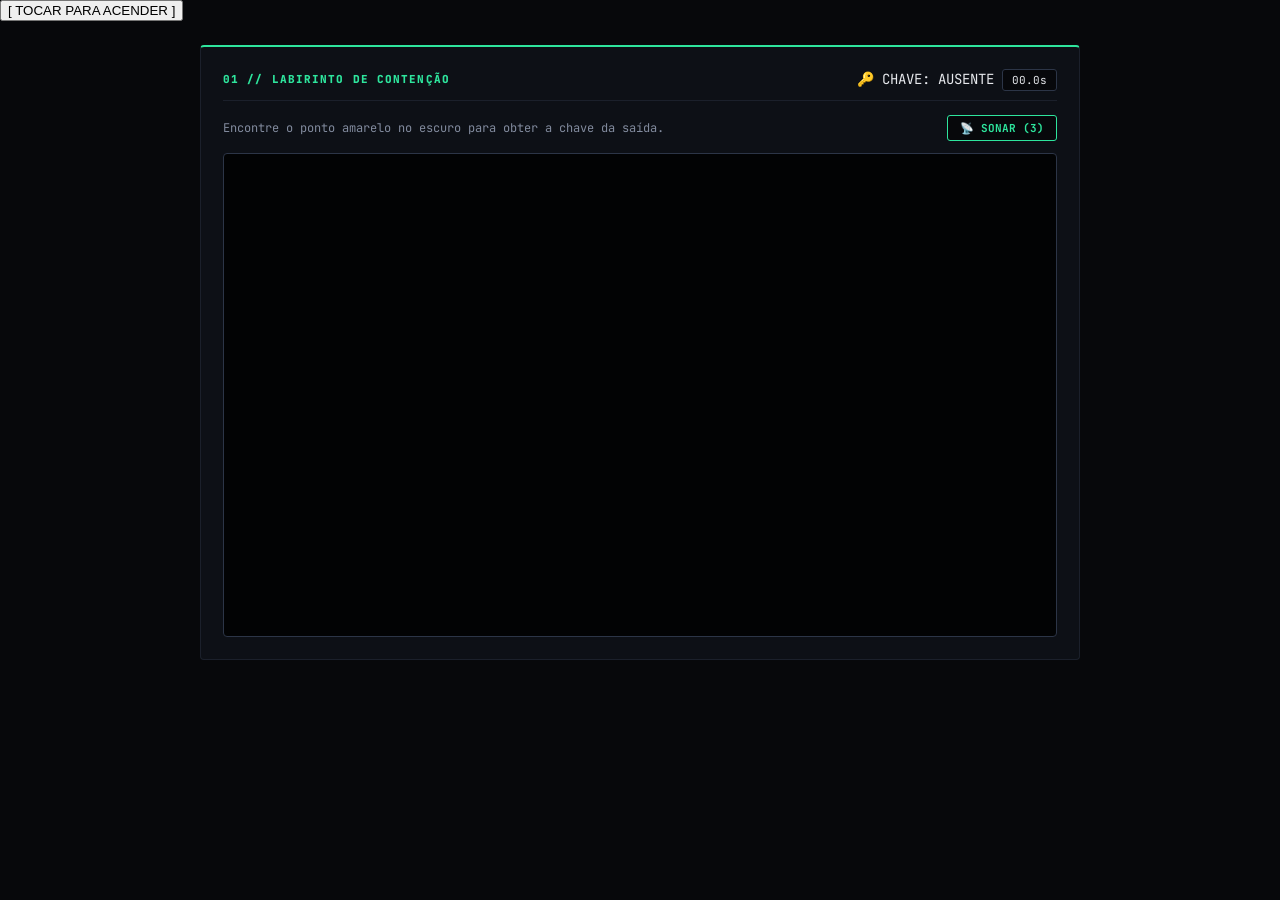
==== index.html @ e23833db "Update index.html" ====
<!DOCTYPE html>
<html lang="pt-BR" data-tema="verde">
<head>
  <meta charset="UTF-8">
  <meta name="viewport" content="width=device-width, initial-scale=1">
  <title>...</title>

  <link rel="preconnect" href="https://fonts.googleapis.com">
  <link rel="preconnect" href="https://fonts.gstatic.com" crossorigin>
  <link href="https://fonts.googleapis.com/css2?family=JetBrains+Mono:wght@300;400;600;800&display=swap" rel="stylesheet">

  <link rel="stylesheet" href="style.css?v=2">
</head>
<body class="estado-escuro">

  <!-- ================= TELA PRETA INICIAL ================= -->
  <div class="tela-preta" id="tela-preta">
    <button type="button" class="gatilho-inicio" id="btn-iniciar-tudo" aria-label="Iniciar">
      <span class="orbe-pulso"></span>
      <span class="texto-gatilho">[ TOCAR PARA ACENDER ]</span>
    </button>
  </div>

  <!-- ================= BARRA SUPERIOR MINIMALISTA ================= -->
  <header class="topo" id="topo-sistema" hidden>
    <div class="topo-barra">
      <span class="ao-vivo"><i class="led"></i><span id="fase-indicador">01 / 04</span></span>

      <span class="relogio" id="relogio">--:--:--</span>

      <span class="topo-direita">
        <span class="visitantes" id="visitantes">visitantes: 1</span>

        <button type="button" class="btn-som" id="btn-som" title="Alternar Áudio de Suspense">🔊</button>

        <span class="tema-switch" role="group" aria-label="Cores">
          <button type="button" class="btn-tema ativo" data-tema-btn="verde"></button>
          <button type="button" class="btn-tema" data-tema-btn="ambar"></button>
          <button type="button" class="btn-tema" data-tema-btn="vermelho"></button>
          <button type="button" class="btn-tema" data-tema-btn="ciano"></button>
        </span>
      </span>
    </div>

    <div class="sismografo" aria-hidden="true">
      <svg id="sismo" viewBox="0 0 1000 100" preserveAspectRatio="none">
        <line class="base" x1="0" y1="50" x2="1000" y2="50"></line>
        <polyline points=""></polyline>
      </svg>
    </div>
  </header>

  <main id="area-principal" hidden>

    <!-- ================= JOGO 01: LABIRINTO + PERGUNTA + CHAVE ================= -->
    <section class="painel-etapa" id="jogo-1">
      <div class="etapa-header">
        <span class="etapa-tag">01 // LABIRINTO DE CONTENÇÃO</span>
        <div class="hud-direita">
          <span class="badge-chave" id="status-chave">🔑 CHAVE: AUSENTE</span>
          <span class="lab-timer" id="lab-timer">00.0s</span>
        </div>
      </div>

      <div class="lab-hud">
        <span id="lab-instrucao">Encontre o ponto amarelo no escuro para obter a chave da saída.</span>
        <button type="button" class="btn-sonar" id="btn-sonar">📡 SONAR (3)</button>
      </div>

      <div class="lab-canvas-wrap">
        <canvas id="canvas-labirinto" width="760" height="440"></canvas>
        <div class="lab-controles-mobile">
          <button type="button" data-dir="up">▲</button>
          <div class="lab-controles-linha">
            <button type="button" data-dir="left">◀</button>
            <button type="button" data-dir="down">▼</button>
            <button type="button" data-dir="right">▶</button>
          </div>
        </div>
      </div>
    </section>

    <!-- MODAL DA PERGUNTA DE 1 CHANCE DENTRO DO LABIRINTO -->
    <div class="modal-overlay" id="modal-pergunta" hidden>
      <div class="modal-box">
        <div class="modal-alerta">⚠️ ACESSO RESTRITO · VOCÊ TEM APENAS 1 CHANCE</div>
        <h2 class="modal-questao">
          Você tem apenas 1 chance, qual é o nome do primeiro criminoso da dark web do vídeo do canal?
        </h2>
        <div class="modal-alternativas" id="lista-alternativas">
          <button type="button" class="btn-alt" data-resp="a">a) Monster 02</button>
          <button type="button" class="btn-alt" data-resp="b">b) Lunatic</button>
          <button type="button" class="btn-alt" data-resp="c">c) Lubasa</button>
          <button type="button" class="btn-alt" data-resp="d">d) Eu não assisti todo o vídeo</button>
          <button type="button" class="btn-alt" data-resp="e">e) Sou muito burro</button>
        </div>
        <p class="modal-feedback" id="modal-feedback"></p>
      </div>
    </div>

    <!-- ================= JOGO 02: SINTONIA DE FREQUÊNCIA INSTÁVEL ================= -->
    <section class="painel-etapa" id="jogo-2" hidden>
      <div class="etapa-header">
        <span class="etapa-tag">02 // INTERCEPTAÇÃO DE SINAL</span>
        <span class="lab-timer" id="sintonia-progresso">ESTABILIDADE: 0%</span>
      </div>

      <p class="etapa-desc">
        Alinhe a onda verde à onda fantasma vermelha e mantenha o sinal estável por 3 segundos antes que o ruído derrube a frequência.
      </p>

      <canvas id="canvas-onda" width="760" height="220"></canvas>

      <div class="controles-onda">
        <label class="controle-slider">
          <span>FREQUÊNCIA (Hz)</span>
          <input type="range" id="slider-freq" min="1" max="100" value="20">
        </label>
        <label class="controle-slider">
          <span>DESLOCAMENTO DE FASE</span>
          <input type="range" id="slider-fase" min="1" max="100" value="80">
        </label>
      </div>
    </section>

    <!-- ================= JOGO 03: MEMÓRIA CRIPTOGRAFADA REVERSA ================= -->
    <section class="painel-etapa" id="jogo-3" hidden>
      <div class="etapa-header">
        <span class="etapa-tag">03 // DECODIFICAÇÃO REVERSA</span>
        <span class="lab-timer" id="mem-status">MEMORIZE A SEQUÊNCIA</span>
      </div>

      <p class="etapa-desc">
        Observe os 6 códigos piscarem e digite-os <strong>DE TRÁS PARA FRENTE</strong> (ordem inversa). Um erro reinicia a matriz.
      </p>

      <div class="visor-sequencia" id="visor-sequencia">---</div>

      <div class="teclado-cripto" id="teclado-cripto">
        <button type="button" class="btn-cripto" data-simbolo="Ω">Ω</button>
        <button type="button" class="btn-cripto" data-simbolo="Δ">Δ</button>
        <button type="button" class="btn-cripto" data-simbolo="Ψ">Ψ</button>
        <button type="button" class="btn-cripto" data-simbolo="Φ">Φ</button>
        <button type="button" class="btn-cripto" data-simbolo="Σ">Σ</button>
        <button type="button" class="btn-cripto" data-simbolo="Ж">Ж</button>
        <button type="button" class="btn-cripto" data-simbolo="☢">☢</button>
        <button type="button" class="btn-cripto" data-simbolo="👁">👁</button>
      </div>

      <div class="mem-input-display" id="mem-digitado">AGUARDANDO TRANSMISSÃO...</div>
    </section>

    <!-- ================= JOGO 04: DESARME DE NÚCLEO (PRECISÃO) ================= -->
    <section class="painel-etapa" id="jogo-4" hidden>
      <div class="etapa-header">
        <span class="etapa-tag">04 // TRAVA DE CONTENÇÃO FINAL</span>
        <span class="lab-timer" id="nucleo-travas">TRAVAS: 0 / 4</span>
      </div>

      <p class="etapa-desc">
        Pressione <strong>TRAVAR AGORA</strong> (ou barra de espaço) exatamente quando o feixe cruzar a zona iluminada. A velocidade aumenta a cada trava.
      </p>

      <div class="nucleo-wrap">
        <canvas id="canvas-nucleo" width="320" height="320"></canvas>
        <button type="button" class="btn-travar-nucleo" id="btn-travar-nucleo">TRAVAR AGORA</button>
      </div>
    </section>

    <!-- ================= ETAPA 05: INTERRUPTOR DO CONTADOR 2030 ================= -->
    <section class="painel-etapa" id="etapa-interruptor" hidden>
      <div class="etapa-header">
        <span class="etapa-tag">05 // CHAVE TEMPORAL LIBERADA</span>
        <span class="badge-rank" id="badge-rank-tempo">TEMPO TOTAL: —</span>
      </div>

      <p class="etapa-desc">
        Todos os bloqueios caíram. Acione o interruptor abaixo para expor o relógio em minutos até 2030.
      </p>

      <div class="interruptor-box">
        <button type="button" class="switch-tatico" id="btn-interruptor" aria-pressed="false">
          <span class="switch-trilho"><span class="switch-pino"></span></span>
          <span class="switch-label" id="switch-label">INTERRUPTOR DESLIGADO — ATIVAR</span>
        </button>

        <div class="contador-2030-box" id="box-2030" hidden>
          <span class="rotulo-2030">MINUTOS RESTANTES ATÉ 01 DE JANEIRO DE 2030:</span>
          <div class="numero-2030" id="minutos-2030">0.000.000,00</div>
          <span class="unidade-2030">MINUTOS CORRENDO EM TEMPO REAL</span>
        </div>
      </div>
    </section>

    <!-- ================= ETAPA FINAL: TRIAGEM + ENQUETE ================= -->
    <section class="painel-etapa" id="etapa-final" hidden>
      <div class="etapa-header">
        <span class="etapa-tag">ARQUIVO FINAL // VERIFICAÇÃO &amp; VOTO</span>
        <span class="prova-social-badge" id="prova-social-texto">Comunidade: 84% Inscritos · 16% Externos</span>
      </div>

      <!-- Triagem movida exclusivamente para o final -->
      <div id="bloco-triagem-final">
        <p class="etapa-desc">
          Antes de registrar sua escolha no arquivo, confirme seu vínculo com o canal:
        </p>

        <div class="triagem-botoes">
          <button type="button" class="btn-triagem btn-inscrito" id="btn-sou-inscrito">
            <span class="btn-titulo">✓ INSCRITO NO CANAL</span>
            <span class="btn-sub">Liberar voto imediato</span>
          </button>

          <button type="button" class="btn-triagem btn-nao-inscrito" id="btn-nao-inscrito">
            <span class="btn-titulo">✕ NÃO INSCRITO</span>
            <span class="btn-sub">Acesso restrito</span>
          </button>
        </div>

        <div class="bloqueio-inscricao" id="bloqueio-inscricao" hidden>
          <div class="bloqueio-icone">🔒</div>
          <h3>VOTO BLOQUEADO PARA NÃO INSCRITOS</h3>
          <p>
            Apenas membros inscritos podem votar na próxima pauta oficial. Inscreva-se no canal para desbloquear as opções abaixo:
          </p>
          <a
            href="https://www.youtube.com/@thiagomistery?sub_confirmation=1"
            target="_blank"
            rel="noopener noreferrer"
            class="btn-forcar-inscricao"
            id="btn-confirmar-inscricao"
          >
            ▶ INSCREVER-SE NO CANAL THIAGO MISTERY E LIBERAR VOTO ↗
          </a>
        </div>
      </div>

      <!-- Enquete -->
      <div id="bloco-enquete" hidden>
        <h2 class="enquete-pergunta">Quais conteúdos você quer ver no canal Thiago Mistery?</h2>

        <div class="enquete-opcoes" id="enquete-opcoes">
          <button type="button" class="opcao-voto" data-opcao="deepweb">
            <div class="opcao-topo">
              <span class="opcao-num">01</span>
              <span class="opcao-titulo">Curiosidades da Deep Web</span>
              <span class="opcao-pct" id="pct-deepweb">—</span>
            </div>
            <div class="opcao-barra"><span class="opcao-fill" id="bar-deepweb"></span></div>
          </button>

          <button type="button" class="opcao-voto" data-opcao="conspiracao">
            <div class="opcao-topo">
              <span class="opcao-num">02</span>
              <span class="opcao-titulo">Teorias da Conspiração</span>
              <span class="opcao-pct" id="pct-conspiracao">—</span>
            </div>
            <div class="opcao-barra"><span class="opcao-fill" id="bar-conspiracao"></span></div>
          </button>

          <button type="button" class="opcao-voto" data-opcao="investigacoes">
            <div class="opcao-topo">
              <span class="opcao-num">03</span>
              <span class="opcao-titulo">Investigações sem explicação</span>
              <span class="opcao-pct" id="pct-investigacoes">—</span>
            </div>
            <div class="opcao-barra"><span class="opcao-fill" id="bar-investigacoes"></span></div>
          </button>
        </div>

        <p class="enquete-rodape-info" id="enquete-feedback">
          Escolha uma das opções acima para registrar seu voto.
        </p>
      </div>
    </section>

  </main>

  <!-- ================= RODAPÉ (APENAS APÓS CONCLUIR TUDO) ================= -->
  <footer class="rodape" id="rodape-final" hidden>
    <div class="rodape-conteudo">
      <span class="status-concluido">✓ DESAFIO CONCLUÍDO</span>
      <div class="autoria-final">
        Criado por <a href="https://www.youtube.com/@thiagomistery" target="_blank" rel="noopener noreferrer">Thiago Mistery ↗</a>
      </div>
    </div>
  </footer>

  <script src="app.js?v=2"></script>
</body>
</html>
---- style.css ----
/* =====================================================================
   PROTOCOLO 2030 · STYLE.CSS
   ===================================================================== */

:root,
html[data-tema="verde"] {
  --bg:        #07080b;
  --card:      #0d1016;
  --borda:     #1b202b;
  --borda-hi:  #2c3547;
  --txt:       #e6e8ec;
  --txt-dim:   #828b9e;
  --txt-faint: #464e5e;

  --ok:        #2ee59d;
  --warn:      #f5b942;
  --crit:      #ff4d5e;

  --mono: 'JetBrains Mono', ui-monospace, Consolas, monospace;
}

html[data-tema="ambar"] {
  --bg:        #0a0805;
  --card:      #120e09;
  --borda:     #2a2013;
  --borda-hi:  #42311b;
  --txt:       #f2e6d5;
  --txt-dim:   #998468;
  --txt-faint: #574836;
  --ok:        #ffb02e;
  --warn:      #ff7a2e;
  --crit:      #ff3b3b;
}

html[data-tema="vermelho"] {
  --bg:        #0a0506;
  --card:      #13090b;
  --borda:     #2b1317;
  --borda-hi:  #451d23;
  --txt:       #f5e1e4;
  --txt-dim:   #9c7379;
  --txt-faint: #593b40;
  --ok:        #ff4d5e;
  --warn:      #ff9f43;
  --crit:      #ff1e38;
}

html[data-tema="ciano"] {
  --bg:        #05090d;
  --card:      #091118;
  --borda:     #132433;
  --borda-hi:  #1e3952;
  --txt:       #e0f0fa;
  --txt-dim:   #6d8ca3;
  --txt-faint: #3c5366;
  --ok:        #38d9ff;
  --warn:      #f5b942;
  --crit:      #ff4d6d;
}

*, *::before, *::after { box-sizing: border-box; }

html, body {
  margin: 0;
  padding: 0;
  background: var(--bg);
  color: var(--txt);
  font-family: var(--mono);
  font-size: 14px;
  line-height: 1.5;
  -webkit-font-smoothing: antialiased;
  overflow-x: hidden;
}

/* ================= CABEÇALHO ================= */
.topo {
  max-width: 920px;
  margin: 0 auto;
  padding: 22px 20px 18px;
  border-bottom: 1px solid var(--borda);
}

.topo-barra {
  display: flex;
  justify-content: space-between;
  align-items: center;
  flex-wrap: wrap;
  gap: 12px;
  font-size: 12px;
  color: var(--txt-dim);
  letter-spacing: 0.08em;
}

.ao-vivo {
  display: inline-flex;
  align-items: center;
  gap: 8px;
  color: var(--ok);
  font-weight: 700;
}

.led {
  width: 7px;
  height: 7px;
  border-radius: 50%;
  background: var(--ok);
  box-shadow: 0 0 8px var(--ok);
  animation: piscar 2s ease-in-out infinite;
}

@keyframes piscar {
  0%, 100% { opacity: 1; }
  50%      { opacity: 0.25; }
}

.relogio {
  font-variant-numeric: tabular-nums;
  color: var(--txt);
}

.topo-direita {
  display: inline-flex;
  align-items: center;
  gap: 12px;
}

.visitantes {
  font-size: 11px;
  color: var(--txt-dim);
  font-variant-numeric: tabular-nums;
}

.tema-switch {
  display: inline-flex;
  align-items: center;
  gap: 6px;
  padding: 3px 7px;
  border: 1px solid var(--borda-hi);
  border-radius: 999px;
  background: var(--card);
}

.btn-tema {
  width: 11px;
  height: 11px;
  border-radius: 50%;
  border: 1px solid rgba(255, 255, 255, 0.25);
  padding: 0;
  cursor: pointer;
}
.btn-tema[data-tema-btn="verde"]    { background: #2ee59d; }
.btn-tema[data-tema-btn="ambar"]    { background: #ffb02e; }
.btn-tema[data-tema-btn="vermelho"] { background: #ff4d5e; }
.btn-tema[data-tema-btn="ciano"]    { background: #38d9ff; }
.btn-tema.ativo {
  transform: scale(1.25);
  box-shadow: 0 0 8px #ffffff;
  border-color: #ffffff;
}

.topo h1 {
  margin: 14px 0 8px;
  font-size: clamp(20px, 3.4vw, 30px);
  font-weight: 800;
  letter-spacing: 0.06em;
}

.sismografo {
  width: 100%;
  height: 26px;
  margin: 4px 0 8px;
}
.sismografo svg { width: 100%; height: 100%; display: block; }
.sismografo .base { stroke: var(--borda); stroke-width: 1; }
.sismografo polyline {
  fill: none;
  stroke: var(--ok);
  stroke-width: 1.5;
  vector-effect: non-scaling-stroke;
}

.lema {
  margin: 0;
  color: var(--txt-dim);
  font-size: 13px;
}

/* ================= CONTAINER PRINCIPAL E ETAPAS ================= */
main {
  max-width: 920px;
  margin: 0 auto;
  padding: 24px 20px 40px;
  display: flex;
  flex-direction: column;
  gap: 24px;
}

.painel-etapa {
  background: var(--card);
  border: 1px solid var(--borda);
  border-top: 2px solid var(--ok);
  border-radius: 4px;
  padding: 22px;
  animation: surgir 0.4s ease-out;
}
.painel-etapa[hidden] { display: none; }

@keyframes surgir {
  from { opacity: 0; transform: translateY(10px); }
  to   { opacity: 1; transform: translateY(0); }
}

.etapa-header {
  display: flex;
  justify-content: space-between;
  align-items: center;
  flex-wrap: wrap;
  gap: 10px;
  margin-bottom: 14px;
  padding-bottom: 10px;
  border-bottom: 1px solid var(--borda);
}

.etapa-tag {
  font-size: 11px;
  font-weight: 800;
  letter-spacing: 0.1em;
  color: var(--ok);
}

.prova-social-badge,
.badge-rank,
.lab-timer {
  font-size: 11px;
  padding: 3px 9px;
  border-radius: 3px;
  background: var(--bg);
  border: 1px solid var(--borda-hi);
  color: var(--txt);
  font-variant-numeric: tabular-nums;
}

.etapa-desc {
  margin: 0 0 18px;
  color: var(--txt-dim);
  font-size: 13px;
}

/* ================= ETAPA 1: TRIAGEM ================= */
.triagem-botoes {
  display: grid;
  grid-template-columns: repeat(2, minmax(0, 1fr));
  gap: 14px;
}
@media (max-width: 600px) {
  .triagem-botoes { grid-template-columns: 1fr; }
}

.btn-triagem {
  display: flex;
  flex-direction: column;
  align-items: flex-start;
  gap: 6px;
  padding: 16px 18px;
  background: var(--bg);
  border: 1px solid var(--borda-hi);
  border-radius: 4px;
  color: var(--txt);
  font-family: var(--mono);
  text-align: left;
  cursor: pointer;
  transition: border-color 0.2s, transform 0.15s, background 0.2s;
}
.btn-triagem:hover {
  transform: translateY(-2px);
}
.btn-inscrito:hover,
.btn-inscrito.selecionado {
  border-color: var(--ok);
  background: color-mix(in srgb, var(--ok) 12%, var(--bg));
}
.btn-nao-inscrito:hover,
.btn-nao-inscrito.selecionado {
  border-color: var(--crit);
  background: color-mix(in srgb, var(--crit) 12%, var(--bg));
}

.btn-titulo {
  font-size: 14px;
  font-weight: 800;
  letter-spacing: 0.06em;
}
.btn-inscrito .btn-titulo { color: var(--ok); }
.btn-nao-inscrito .btn-titulo { color: var(--crit); }

.btn-sub {
  font-size: 11px;
  color: var(--txt-dim);
}

/* ================= ETAPA 2: LABIRINTO ================= */
.lab-hud {
  display: flex;
  justify-content: space-between;
  align-items: center;
  flex-wrap: wrap;
  gap: 10px;
  margin-bottom: 12px;
  font-size: 12px;
  color: var(--txt-dim);
}

.btn-sonar {
  background: var(--bg);
  border: 1px solid var(--ok);
  color: var(--ok);
  font-family: var(--mono);
  font-size: 11px;
  font-weight: 700;
  padding: 5px 12px;
  border-radius: 3px;
  cursor: pointer;
  transition: background 0.15s, color 0.15s;
}
.btn-sonar:hover:not(:disabled) {
  background: var(--ok);
  color: var(--bg);
}
.btn-sonar:disabled {
  opacity: 0.4;
  cursor: not-allowed;
}

.lab-alerta-armadilha {
  margin-bottom: 12px;
  padding: 10px 14px;
  background: color-mix(in srgb, var(--crit) 16%, var(--bg));
  border: 1px solid var(--crit);
  border-radius: 3px;
  color: var(--crit);
  font-size: 12px;
  font-weight: 700;
  animation: piscar 0.8s infinite;
}
.lab-alerta-armadilha[hidden] { display: none; }

.lab-canvas-wrap {
  position: relative;
  width: 100%;
  background: #020304;
  border: 1px solid var(--borda-hi);
  border-radius: 4px;
  overflow: hidden;
  touch-action: none;
}

#canvas-labirinto {
  display: block;
  width: 100%;
  height: auto;
  cursor: crosshair;
}

.lab-controles-mobile {
  display: none;
  flex-direction: column;
  align-items: center;
  gap: 6px;
  padding: 12px;
  background: var(--bg);
  border-top: 1px solid var(--borda);
}
@media (max-width: 768px) {
  .lab-controles-mobile { display: flex; }
}
.lab-controles-linha {
  display: flex;
  gap: 12px;
}
.lab-controles-mobile button {
  width: 44px;
  height: 44px;
  background: var(--card);
  border: 1px solid var(--borda-hi);
  border-radius: 4px;
  color: var(--ok);
  font-size: 16px;
  cursor: pointer;
}

.lab-dica {
  margin: 12px 0 0;
  font-size: 11px;
  color: var(--txt-dim);
}

/* ================= ETAPA 3: INTERRUPTOR & CONTADOR 2030 ================= */
.interruptor-box {
  display: flex;
  flex-direction: column;
  align-items: center;
  gap: 22px;
  padding: 16px 0 6px;
}

.switch-tatico {
  display: inline-flex;
  align-items: center;
  gap: 16px;
  padding: 14px 22px;
  background: var(--bg);
  border: 1px solid var(--borda-hi);
  border-radius: 6px;
  cursor: pointer;
  color: var(--txt);
  font-family: var(--mono);
  transition: border-color 0.25s, box-shadow 0.25s;
}
.switch-tatico:hover {
  border-color: var(--ok);
}
.switch-tatico.ligado {
  border-color: var(--crit);
  box-shadow: 0 0 24px color-mix(in srgb, var(--crit) 25%, transparent);
}

.switch-trilho {
  position: relative;
  width: 56px;
  height: 28px;
  background: #161a24;
  border: 1px solid var(--borda-hi);
  border-radius: 999px;
  transition: background 0.25s;
}
.switch-tatico.ligado .switch-trilho {
  background: color-mix(in srgb, var(--crit) 30%, #161a24);
  border-color: var(--crit);
}

.switch-pino {
  position: absolute;
  top: 3px;
  left: 3px;
  width: 20px;
  height: 20px;
  border-radius: 50%;
  background: var(--txt-dim);
  transition: transform 0.25s ease, background 0.25s;
}
.switch-tatico.ligado .switch-pino {
  transform: translateX(28px);
  background: var(--crit);
  box-shadow: 0 0 10px var(--crit);
}

.switch-label {
  font-size: 12px;
  font-weight: 800;
  letter-spacing: 0.08em;
}

.contador-2030-box {
  width: 100%;
  text-align: center;
  padding: 24px 16px;
  background: var(--bg);
  border: 1px solid var(--crit);
  border-radius: 4px;
  animation: surgir 0.4s ease-out;
}
.contador-2030-box[hidden] { display: none; }

.rotulo-2030 {
  display: block;
  font-size: 11px;
  letter-spacing: 0.12em;
  color: var(--warn);
  margin-bottom: 10px;
}

.numero-2030 {
  font-size: clamp(28px, 5.5vw, 52px);
  font-weight: 800;
  color: var(--crit);
  font-variant-numeric: tabular-nums;
  letter-spacing: -0.02em;
  text-shadow: 0 0 20px color-mix(in srgb, var(--crit) 35%, transparent);
}

.unidade-2030 {
  display: block;
  margin-top: 8px;
  font-size: 11px;
  color: var(--txt-dim);
  letter-spacing: 0.08em;
}

/* ================= ETAPA 4: ENQUETE & CONVERSÃO ================= */
.enquete-pergunta {
  margin: 0 0 18px;
  font-size: clamp(16px, 2.4vw, 21px);
  font-weight: 800;
  color: var(--txt);
}

.bloqueio-inscricao {
  margin-bottom: 20px;
  padding: 20px;
  background: color-mix(in srgb, var(--crit) 10%, var(--bg));
  border: 1px solid var(--crit);
  border-radius: 4px;
  text-align: center;
}
.bloqueio-inscricao[hidden] { display: none; }

.bloqueio-icone {
  font-size: 26px;
  margin-bottom: 6px;
}
.bloqueio-inscricao h3 {
  margin: 0 0 8px;
  font-size: 14px;
  color: var(--crit);
  letter-spacing: 0.08em;
}
.bloqueio-inscricao p {
  margin: 0 0 16px;
  font-size: 12px;
  color: var(--txt-dim);
}

.btn-forcar-inscricao {
  display: inline-block;
  padding: 12px 18px;
  background: var(--crit);
  color: #ffffff;
  text-decoration: none;
  font-size: 12px;
  font-weight: 800;
  letter-spacing: 0.06em;
  border-radius: 4px;
  box-shadow: 0 0 18px color-mix(in srgb, var(--crit) 45%, transparent);
  transition: transform 0.15s, filter 0.15s;
}
.btn-forcar-inscricao:hover {
  transform: translateY(-2px);
  filter: brightness(1.1);
}

.enquete-opcoes {
  display: flex;
  flex-direction: column;
  gap: 12px;
}
.enquete-opcoes.bloqueado {
  opacity: 0.35;
  pointer-events: none;
}

.opcao-voto {
  width: 100%;
  background: var(--bg);
  border: 1px solid var(--borda-hi);
  border-radius: 4px;
  padding: 14px 16px;
  color: var(--txt);
  font-family: var(--mono);
  text-align: left;
  cursor: pointer;
  transition: border-color 0.2s, background 0.2s;
}
.opcao-voto:hover {
  border-color: var(--ok);
}
.opcao-voto.votado {
  border-color: var(--ok);
  background: color-mix(in srgb, var(--ok) 10%, var(--bg));
}

.opcao-topo {
  display: flex;
  align-items: center;
  gap: 10px;
  margin-bottom: 8px;
}
.opcao-num {
  font-size: 11px;
  color: var(--ok);
  font-weight: 800;
}
.opcao-titulo {
  flex: 1;
  font-size: 13px;
  font-weight: 700;
}
.opcao-pct {
  font-size: 12px;
  font-weight: 800;
  color: var(--ok);
  font-variant-numeric: tabular-nums;
}

.opcao-barra {
  width: 100%;
  height: 6px;
  background: var(--card);
  border-radius: 3px;
  overflow: hidden;
}
.opcao-fill {
  display: block;
  height: 100%;
  width: 0%;
  background: var(--ok);
  transition: width 0.6s ease;
}

.enquete-rodape-info {
  margin: 14px 0 0;
  font-size: 12px;
  color: var(--txt-dim);
}

/* ================= RODAPÉ (APENAS NO FINAL) ================= */
.rodape {
  max-width: 920px;
  margin: 0 auto;
  padding: 22px 20px 36px;
  border-top: 1px solid var(--borda);
  animation: surgir 0.5s ease-out;
}
.rodape[hidden] { display: none; }

.rodape-conteudo {
  display: flex;
  justify-content: space-between;
  align-items: center;
  flex-wrap: wrap;
  gap: 12px;
}

.status-concluido {
  font-size: 11px;
  color: var(--ok);
  letter-spacing: 0.08em;
}

.autoria-final {
  font-size: 13px;
  font-weight: 700;
  color: var(--txt);
}
.autoria-final a {
  color: var(--ok);
  text-decoration: none;
  border-bottom: 1px solid var(--ok);
  margin-left: 4px;
}
.autoria-final a:hover {
  opacity: 0.85;
}

.aviso-noscript {
  padding: 16px;
  border: 1px solid var(--crit);
  color: var(--crit);
}
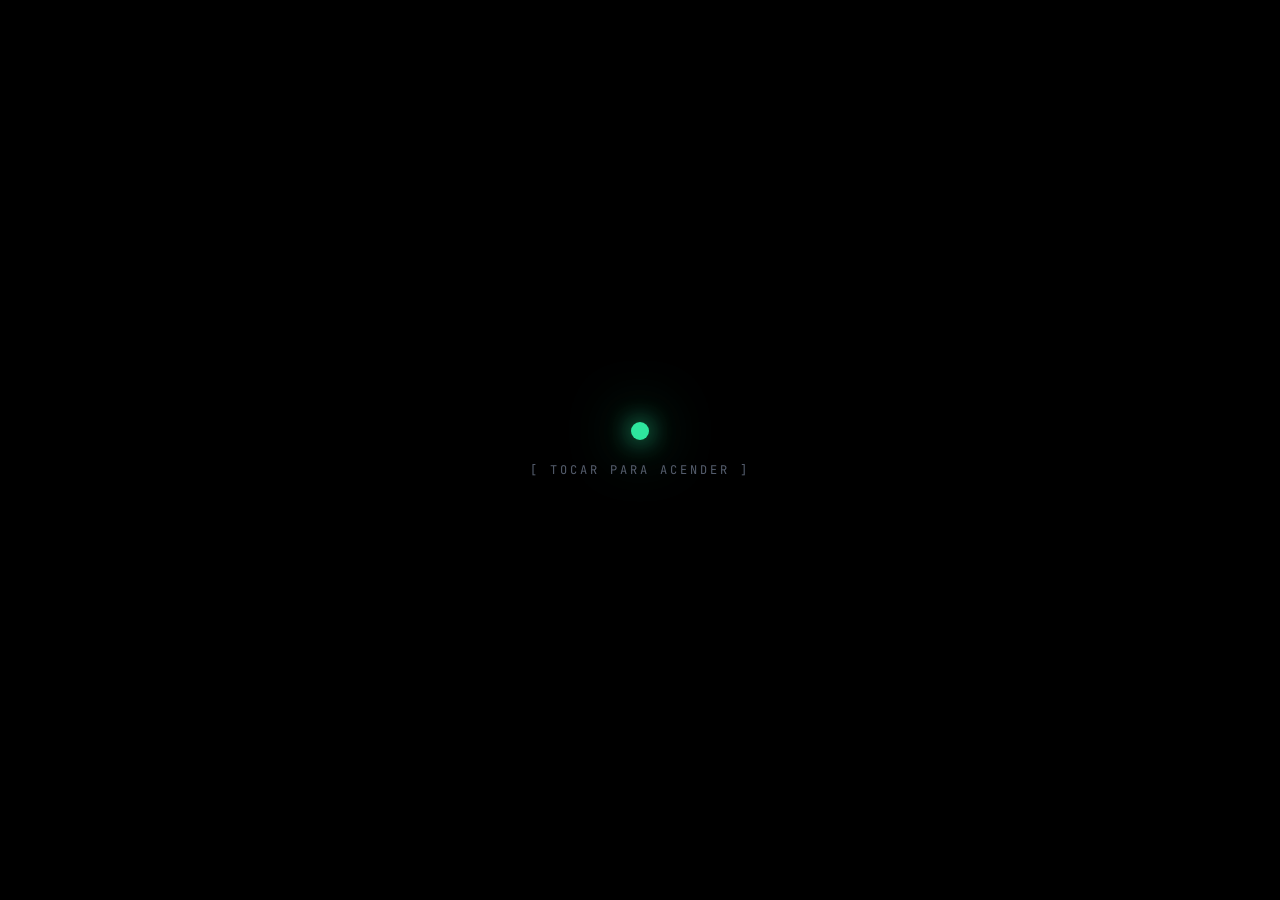
==== commit 62ba783d: "Update index.html" ====
--- a/index.html
+++ b/index.html
@@ -9,7 +9,7 @@
   <link rel="preconnect" href="https://fonts.gstatic.com" crossorigin>
   <link href="https://fonts.googleapis.com/css2?family=JetBrains+Mono:wght@300;400;600;800&display=swap" rel="stylesheet">
 
-  <link rel="stylesheet" href="style.css?v=2">
+  <link rel="stylesheet" href="style.css?v=3">
 </head>
 <body class="estado-escuro">
 
@@ -150,21 +150,33 @@
       <div class="mem-input-display" id="mem-digitado">AGUARDANDO TRANSMISSÃO...</div>
     </section>
 
-    <!-- ================= JOGO 04: DESARME DE NÚCLEO (PRECISÃO) ================= -->
+    <!-- ================= JOGO 04: 10 CÁLCULOS MATEMÁTICOS ================= -->
     <section class="painel-etapa" id="jogo-4" hidden>
       <div class="etapa-header">
-        <span class="etapa-tag">04 // TRAVA DE CONTENÇÃO FINAL</span>
-        <span class="lab-timer" id="nucleo-travas">TRAVAS: 0 / 4</span>
+        <span class="etapa-tag">04 // CRIPTOGRAFIA NUMÉRICA</span>
+        <div class="hud-direita">
+          <span class="badge-erros" id="math-erros">ERROS: 0 / 2</span>
+          <span class="lab-timer" id="math-progresso">CÁLCULO: 1 / 10</span>
+        </div>
       </div>
 
       <p class="etapa-desc">
-        Pressione <strong>TRAVAR AGORA</strong> (ou barra de espaço) exatamente quando o feixe cruzar a zona iluminada. A velocidade aumenta a cada trava.
+        Resolva os <strong>10 cálculos matemáticos</strong> em sequência. Se você errar <strong>2 vezes</strong>, o sistema reseta tudo para o início.
       </p>
 
-      <div class="nucleo-wrap">
-        <canvas id="canvas-nucleo" width="320" height="320"></canvas>
-        <button type="button" class="btn-travar-nucleo" id="btn-travar-nucleo">TRAVAR AGORA</button>
-      </div>
+      <div class="math-visor" id="math-equacao">—</div>
+
+      <form class="math-form" id="form-math" autocomplete="off">
+        <input
+          type="number"
+          id="input-math"
+          placeholder="Digite o resultado…"
+          required
+        >
+        <button type="submit" class="btn-travar-nucleo" id="btn-math-enviar">CONFIRMAR</button>
+      </form>
+
+      <p class="math-feedback" id="math-feedback"></p>
     </section>
 
     <!-- ================= ETAPA 05: INTERRUPTOR DO CONTADOR 2030 ================= -->
@@ -286,6 +298,6 @@
     </div>
   </footer>
 
-  <script src="app.js?v=2"></script>
+  <script src="app.js?v=3"></script>
 </body>
 </html>
--- a/style.css
+++ b/style.css
@@ -1,58 +1,52 @@
 /* =====================================================================
-   PROTOCOLO 2030 · STYLE.CSS
+   STYLE.CSS — TELA PRETA + 4 JOGOS (10 CÁLCULOS) + CONTADOR 2030 + ENQUETE
    ===================================================================== */
 
 :root,
 html[data-tema="verde"] {
-  --bg:        #07080b;
-  --card:      #0d1016;
-  --borda:     #1b202b;
-  --borda-hi:  #2c3547;
+  --bg:        #050608;
+  --card:      #0b0d12;
+  --borda:     #191e28;
+  --borda-hi:  #2a3344;
   --txt:       #e6e8ec;
-  --txt-dim:   #828b9e;
-  --txt-faint: #464e5e;
-
+  --txt-dim:   #7c8599;
   --ok:        #2ee59d;
   --warn:      #f5b942;
   --crit:      #ff4d5e;
-
   --mono: 'JetBrains Mono', ui-monospace, Consolas, monospace;
 }
 
 html[data-tema="ambar"] {
-  --bg:        #0a0805;
-  --card:      #120e09;
-  --borda:     #2a2013;
+  --bg:        #080604;
+  --card:      #110d08;
+  --borda:     #291f12;
   --borda-hi:  #42311b;
   --txt:       #f2e6d5;
   --txt-dim:   #998468;
-  --txt-faint: #574836;
   --ok:        #ffb02e;
   --warn:      #ff7a2e;
   --crit:      #ff3b3b;
 }
 
 html[data-tema="vermelho"] {
-  --bg:        #0a0506;
-  --card:      #13090b;
+  --bg:        #080405;
+  --card:      #12080a;
   --borda:     #2b1317;
   --borda-hi:  #451d23;
   --txt:       #f5e1e4;
   --txt-dim:   #9c7379;
-  --txt-faint: #593b40;
   --ok:        #ff4d5e;
   --warn:      #ff9f43;
   --crit:      #ff1e38;
 }
 
 html[data-tema="ciano"] {
-  --bg:        #05090d;
-  --card:      #091118;
+  --bg:        #04080b;
+  --card:      #081017;
   --borda:     #132433;
   --borda-hi:  #1e3952;
   --txt:       #e0f0fa;
   --txt-dim:   #6d8ca3;
-  --txt-faint: #3c5366;
   --ok:        #38d9ff;
   --warn:      #f5b942;
   --crit:      #ff4d6d;
@@ -68,17 +62,74 @@
   font-family: var(--mono);
   font-size: 14px;
   line-height: 1.5;
-  -webkit-font-smoothing: antialiased;
   overflow-x: hidden;
 }
 
-/* ================= CABEÇALHO ================= */
+body.estado-escuro {
+  background: #000000;
+  overflow: hidden;
+}
+
+/* ================= TELA PRETA INICIAL ================= */
+.tela-preta {
+  position: fixed;
+  inset: 0;
+  z-index: 9999;
+  background: #000000;
+  display: flex;
+  align-items: center;
+  justify-content: center;
+  transition: opacity 0.9s ease;
+}
+.tela-preta.apagando {
+  opacity: 0;
+  pointer-events: none;
+}
+
+.gatilho-inicio {
+  background: none;
+  border: none;
+  display: flex;
+  flex-direction: column;
+  align-items: center;
+  gap: 22px;
+  cursor: pointer;
+  padding: 30px;
+}
+
+.orbe-pulso {
+  width: 18px;
+  height: 18px;
+  border-radius: 50%;
+  background: var(--ok);
+  box-shadow: 0 0 24px var(--ok), 0 0 60px var(--ok);
+  animation: respirar 2.4s ease-in-out infinite;
+}
+
+@keyframes respirar {
+  0%, 100% { transform: scale(0.85); opacity: 0.35; }
+  50%      { transform: scale(1.25); opacity: 1; }
+}
+
+.texto-gatilho {
+  font-family: var(--mono);
+  font-size: 12px;
+  letter-spacing: 0.25em;
+  color: #555e6e;
+  transition: color 0.3s;
+}
+.gatilho-inicio:hover .texto-gatilho {
+  color: var(--ok);
+}
+
+/* ================= CABEÇALHO MINIMALISTA ================= */
 .topo {
-  max-width: 920px;
+  max-width: 880px;
   margin: 0 auto;
-  padding: 22px 20px 18px;
+  padding: 18px 20px 12px;
   border-bottom: 1px solid var(--borda);
 }
+.topo[hidden] { display: none; }
 
 .topo-barra {
   display: flex;
@@ -88,7 +139,6 @@
   gap: 12px;
   font-size: 12px;
   color: var(--txt-dim);
-  letter-spacing: 0.08em;
 }
 
 .ao-vivo {
@@ -96,7 +146,8 @@
   align-items: center;
   gap: 8px;
   color: var(--ok);
-  font-weight: 700;
+  font-weight: 800;
+  letter-spacing: 0.1em;
 }
 
 .led {
@@ -105,17 +156,12 @@
   border-radius: 50%;
   background: var(--ok);
   box-shadow: 0 0 8px var(--ok);
-  animation: piscar 2s ease-in-out infinite;
+  animation: piscar 2s infinite;
 }
 
 @keyframes piscar {
   0%, 100% { opacity: 1; }
   50%      { opacity: 0.25; }
-}
-
-.relogio {
-  font-variant-numeric: tabular-nums;
-  color: var(--txt);
 }
 
 .topo-direita {
@@ -130,6 +176,16 @@
   font-variant-numeric: tabular-nums;
 }
 
+.btn-som {
+  background: var(--card);
+  border: 1px solid var(--borda-hi);
+  border-radius: 4px;
+  padding: 2px 7px;
+  color: var(--ok);
+  cursor: pointer;
+  font-size: 12px;
+}
+
 .tema-switch {
   display: inline-flex;
   align-items: center;
@@ -141,8 +197,8 @@
 }
 
 .btn-tema {
-  width: 11px;
-  height: 11px;
+  width: 10px;
+  height: 10px;
   border-radius: 50%;
   border: 1px solid rgba(255, 255, 255, 0.25);
   padding: 0;
@@ -152,48 +208,32 @@
 .btn-tema[data-tema-btn="ambar"]    { background: #ffb02e; }
 .btn-tema[data-tema-btn="vermelho"] { background: #ff4d5e; }
 .btn-tema[data-tema-btn="ciano"]    { background: #38d9ff; }
-.btn-tema.ativo {
-  transform: scale(1.25);
-  box-shadow: 0 0 8px #ffffff;
-  border-color: #ffffff;
-}
-
-.topo h1 {
-  margin: 14px 0 8px;
-  font-size: clamp(20px, 3.4vw, 30px);
-  font-weight: 800;
-  letter-spacing: 0.06em;
-}
+.btn-tema.ativo { transform: scale(1.25); box-shadow: 0 0 6px #fff; }
 
 .sismografo {
   width: 100%;
-  height: 26px;
-  margin: 4px 0 8px;
+  height: 22px;
+  margin-top: 10px;
 }
 .sismografo svg { width: 100%; height: 100%; display: block; }
 .sismografo .base { stroke: var(--borda); stroke-width: 1; }
 .sismografo polyline {
   fill: none;
   stroke: var(--ok);
-  stroke-width: 1.5;
+  stroke-width: 1.4;
   vector-effect: non-scaling-stroke;
 }
 
-.lema {
-  margin: 0;
-  color: var(--txt-dim);
-  font-size: 13px;
-}
-
-/* ================= CONTAINER PRINCIPAL E ETAPAS ================= */
+/* ================= MAIN & PAINÉIS ================= */
 main {
-  max-width: 920px;
+  max-width: 880px;
   margin: 0 auto;
-  padding: 24px 20px 40px;
+  padding: 24px 20px 44px;
   display: flex;
   flex-direction: column;
   gap: 24px;
 }
+main[hidden] { display: none; }
 
 .painel-etapa {
   background: var(--card);
@@ -201,12 +241,12 @@
   border-top: 2px solid var(--ok);
   border-radius: 4px;
   padding: 22px;
-  animation: surgir 0.4s ease-out;
+  animation: surgir 0.45s ease-out;
 }
 .painel-etapa[hidden] { display: none; }
 
 @keyframes surgir {
-  from { opacity: 0; transform: translateY(10px); }
+  from { opacity: 0; transform: translateY(12px); }
   to   { opacity: 1; transform: translateY(0); }
 }
 
@@ -228,9 +268,17 @@
   color: var(--ok);
 }
 
+.hud-direita {
+  display: flex;
+  align-items: center;
+  gap: 8px;
+}
+
+.badge-chave,
+.badge-erros,
+.lab-timer,
 .prova-social-badge,
-.badge-rank,
-.lab-timer {
+.badge-rank {
   font-size: 11px;
   padding: 3px 9px;
   border-radius: 3px;
@@ -240,65 +288,24 @@
   font-variant-numeric: tabular-nums;
 }
 
+.badge-chave.obtida {
+  border-color: var(--warn);
+  color: var(--warn);
+  box-shadow: 0 0 10px color-mix(in srgb, var(--warn) 30%, transparent);
+}
+
+.badge-erros.perigo {
+  border-color: var(--crit);
+  color: var(--crit);
+}
+
 .etapa-desc {
-  margin: 0 0 18px;
+  margin: 0 0 16px;
   color: var(--txt-dim);
   font-size: 13px;
 }
 
-/* ================= ETAPA 1: TRIAGEM ================= */
-.triagem-botoes {
-  display: grid;
-  grid-template-columns: repeat(2, minmax(0, 1fr));
-  gap: 14px;
-}
-@media (max-width: 600px) {
-  .triagem-botoes { grid-template-columns: 1fr; }
-}
-
-.btn-triagem {
-  display: flex;
-  flex-direction: column;
-  align-items: flex-start;
-  gap: 6px;
-  padding: 16px 18px;
-  background: var(--bg);
-  border: 1px solid var(--borda-hi);
-  border-radius: 4px;
-  color: var(--txt);
-  font-family: var(--mono);
-  text-align: left;
-  cursor: pointer;
-  transition: border-color 0.2s, transform 0.15s, background 0.2s;
-}
-.btn-triagem:hover {
-  transform: translateY(-2px);
-}
-.btn-inscrito:hover,
-.btn-inscrito.selecionado {
-  border-color: var(--ok);
-  background: color-mix(in srgb, var(--ok) 12%, var(--bg));
-}
-.btn-nao-inscrito:hover,
-.btn-nao-inscrito.selecionado {
-  border-color: var(--crit);
-  background: color-mix(in srgb, var(--crit) 12%, var(--bg));
-}
-
-.btn-titulo {
-  font-size: 14px;
-  font-weight: 800;
-  letter-spacing: 0.06em;
-}
-.btn-inscrito .btn-titulo { color: var(--ok); }
-.btn-nao-inscrito .btn-titulo { color: var(--crit); }
-
-.btn-sub {
-  font-size: 11px;
-  color: var(--txt-dim);
-}
-
-/* ================= ETAPA 2: LABIRINTO ================= */
+/* ================= JOGO 1: LABIRINTO ================= */
 .lab-hud {
   display: flex;
   justify-content: space-between;
@@ -316,38 +323,21 @@
   color: var(--ok);
   font-family: var(--mono);
   font-size: 11px;
-  font-weight: 700;
+  font-weight: 800;
   padding: 5px 12px;
   border-radius: 3px;
   cursor: pointer;
-  transition: background 0.15s, color 0.15s;
 }
 .btn-sonar:hover:not(:disabled) {
   background: var(--ok);
   color: var(--bg);
 }
-.btn-sonar:disabled {
-  opacity: 0.4;
-  cursor: not-allowed;
-}
-
-.lab-alerta-armadilha {
-  margin-bottom: 12px;
-  padding: 10px 14px;
-  background: color-mix(in srgb, var(--crit) 16%, var(--bg));
-  border: 1px solid var(--crit);
-  border-radius: 3px;
-  color: var(--crit);
-  font-size: 12px;
-  font-weight: 700;
-  animation: piscar 0.8s infinite;
-}
-.lab-alerta-armadilha[hidden] { display: none; }
+.btn-sonar:disabled { opacity: 0.35; cursor: not-allowed; }
 
 .lab-canvas-wrap {
   position: relative;
   width: 100%;
-  background: #020304;
+  background: #010203;
   border: 1px solid var(--borda-hi);
   border-radius: 4px;
   overflow: hidden;
@@ -370,13 +360,8 @@
   background: var(--bg);
   border-top: 1px solid var(--borda);
 }
-@media (max-width: 768px) {
-  .lab-controles-mobile { display: flex; }
-}
-.lab-controles-linha {
-  display: flex;
-  gap: 12px;
-}
+@media (max-width: 768px) { .lab-controles-mobile { display: flex; } }
+.lab-controles-linha { display: flex; gap: 12px; }
 .lab-controles-mobile button {
   width: 44px;
   height: 44px;
@@ -385,22 +370,230 @@
   border-radius: 4px;
   color: var(--ok);
   font-size: 16px;
-  cursor: pointer;
-}
-
-.lab-dica {
-  margin: 12px 0 0;
+}
+
+/* ================= MODAL PERGUNTA (1 CHANCE) ================= */
+.modal-overlay {
+  position: fixed;
+  inset: 0;
+  z-index: 5000;
+  background: rgba(0, 0, 0, 0.92);
+  display: flex;
+  align-items: center;
+  justify-content: center;
+  padding: 16px;
+}
+.modal-overlay[hidden] { display: none; }
+
+.modal-box {
+  width: 100%;
+  max-width: 540px;
+  background: var(--card);
+  border: 1px solid var(--crit);
+  border-radius: 4px;
+  padding: 24px;
+  box-shadow: 0 0 40px rgba(255, 77, 94, 0.25);
+}
+
+.modal-alerta {
+  font-size: 11px;
+  font-weight: 800;
+  color: var(--crit);
+  letter-spacing: 0.1em;
+  margin-bottom: 10px;
+}
+
+.modal-questao {
+  margin: 0 0 18px;
+  font-size: 16px;
+  font-weight: 800;
+  color: var(--txt);
+  line-height: 1.4;
+}
+
+.modal-alternativas {
+  display: flex;
+  flex-direction: column;
+  gap: 9px;
+}
+
+.btn-alt {
+  width: 100%;
+  text-align: left;
+  padding: 11px 14px;
+  background: var(--bg);
+  border: 1px solid var(--borda-hi);
+  border-radius: 3px;
+  color: var(--txt);
+  font-family: var(--mono);
+  font-size: 13px;
+  cursor: pointer;
+  transition: border-color 0.15s, background 0.15s;
+}
+.btn-alt:hover {
+  border-color: var(--warn);
+  background: color-mix(in srgb, var(--warn) 10%, var(--bg));
+}
+
+.modal-feedback {
+  margin: 14px 0 0;
+  font-size: 12px;
+  font-weight: 700;
+  min-height: 18px;
+  color: var(--crit);
+}
+
+/* ================= JOGO 2: ONDAS ================= */
+#canvas-onda {
+  width: 100%;
+  height: auto;
+  background: #020305;
+  border: 1px solid var(--borda-hi);
+  border-radius: 4px;
+  display: block;
+}
+
+.controles-onda {
+  display: grid;
+  grid-template-columns: repeat(2, minmax(0, 1fr));
+  gap: 16px;
+  margin-top: 16px;
+}
+@media (max-width: 600px) { .controles-onda { grid-template-columns: 1fr; } }
+
+.controle-slider {
+  display: flex;
+  flex-direction: column;
+  gap: 8px;
   font-size: 11px;
   color: var(--txt-dim);
 }
-
-/* ================= ETAPA 3: INTERRUPTOR & CONTADOR 2030 ================= */
+.controle-slider input[type="range"] {
+  width: 100%;
+  accent-color: var(--ok);
+  cursor: pointer;
+}
+
+/* ================= JOGO 3: MEMÓRIA REVERSA ================= */
+.visor-sequencia {
+  text-align: center;
+  font-size: 36px;
+  font-weight: 800;
+  letter-spacing: 0.2em;
+  padding: 24px;
+  background: var(--bg);
+  border: 1px solid var(--borda-hi);
+  border-radius: 4px;
+  color: var(--warn);
+  margin-bottom: 16px;
+  min-height: 92px;
+}
+
+.teclado-cripto {
+  display: grid;
+  grid-template-columns: repeat(4, minmax(0, 1fr));
+  gap: 10px;
+}
+
+.btn-cripto {
+  padding: 16px;
+  background: var(--bg);
+  border: 1px solid var(--borda-hi);
+  border-radius: 4px;
+  color: var(--txt);
+  font-size: 22px;
+  cursor: pointer;
+  transition: border-color 0.15s, transform 0.1s;
+}
+.btn-cripto:hover:not(:disabled) {
+  border-color: var(--ok);
+  color: var(--ok);
+}
+.btn-cripto:active { transform: scale(0.96); }
+.btn-cripto:disabled { opacity: 0.35; cursor: not-allowed; }
+
+.mem-input-display {
+  margin-top: 14px;
+  text-align: center;
+  font-size: 14px;
+  letter-spacing: 0.18em;
+  color: var(--ok);
+  min-height: 24px;
+}
+
+/* ================= JOGO 4: 10 CÁLCULOS MATEMÁTICOS ================= */
+.math-visor {
+  text-align: center;
+  font-size: clamp(28px, 5vw, 44px);
+  font-weight: 800;
+  letter-spacing: 0.08em;
+  padding: 26px 16px;
+  background: var(--bg);
+  border: 1px solid var(--borda-hi);
+  border-radius: 4px;
+  color: var(--ok);
+  margin-bottom: 16px;
+  font-variant-numeric: tabular-nums;
+}
+
+.math-form {
+  display: flex;
+  gap: 10px;
+  max-width: 460px;
+  margin: 0 auto;
+}
+
+.math-form input {
+  flex: 1;
+  min-width: 0;
+  background: var(--bg);
+  border: 1px solid var(--borda-hi);
+  border-radius: 4px;
+  padding: 12px 14px;
+  color: var(--txt);
+  font-family: var(--mono);
+  font-size: 16px;
+  font-weight: 700;
+  text-align: center;
+  outline: none;
+}
+.math-form input:focus {
+  border-color: var(--ok);
+}
+
+.btn-travar-nucleo {
+  padding: 12px 22px;
+  background: var(--bg);
+  border: 1px solid var(--ok);
+  border-radius: 4px;
+  color: var(--ok);
+  font-family: var(--mono);
+  font-size: 12px;
+  font-weight: 800;
+  letter-spacing: 0.08em;
+  cursor: pointer;
+}
+.btn-travar-nucleo:hover {
+  background: var(--ok);
+  color: var(--bg);
+}
+
+.math-feedback {
+  margin: 14px 0 0;
+  text-align: center;
+  font-size: 12px;
+  font-weight: 700;
+  min-height: 18px;
+  color: var(--crit);
+}
+
+/* ================= INTERRUPTOR 2030 ================= */
 .interruptor-box {
   display: flex;
   flex-direction: column;
   align-items: center;
-  gap: 22px;
-  padding: 16px 0 6px;
+  gap: 20px;
+  padding: 10px 0;
 }
 
 .switch-tatico {
@@ -414,10 +607,6 @@
   cursor: pointer;
   color: var(--txt);
   font-family: var(--mono);
-  transition: border-color 0.25s, box-shadow 0.25s;
-}
-.switch-tatico:hover {
-  border-color: var(--ok);
 }
 .switch-tatico.ligado {
   border-color: var(--crit);
@@ -431,7 +620,6 @@
   background: #161a24;
   border: 1px solid var(--borda-hi);
   border-radius: 999px;
-  transition: background 0.25s;
 }
 .switch-tatico.ligado .switch-trilho {
   background: color-mix(in srgb, var(--crit) 30%, #161a24);
@@ -446,19 +634,14 @@
   height: 20px;
   border-radius: 50%;
   background: var(--txt-dim);
-  transition: transform 0.25s ease, background 0.25s;
+  transition: transform 0.25s ease;
 }
 .switch-tatico.ligado .switch-pino {
   transform: translateX(28px);
   background: var(--crit);
-  box-shadow: 0 0 10px var(--crit);
-}
-
-.switch-label {
-  font-size: 12px;
-  font-weight: 800;
-  letter-spacing: 0.08em;
-}
+}
+
+.switch-label { font-size: 12px; font-weight: 800; }
 
 .contador-2030-box {
   width: 100%;
@@ -467,7 +650,6 @@
   background: var(--bg);
   border: 1px solid var(--crit);
   border-radius: 4px;
-  animation: surgir 0.4s ease-out;
 }
 .contador-2030-box[hidden] { display: none; }
 
@@ -484,8 +666,6 @@
   font-weight: 800;
   color: var(--crit);
   font-variant-numeric: tabular-nums;
-  letter-spacing: -0.02em;
-  text-shadow: 0 0 20px color-mix(in srgb, var(--crit) 35%, transparent);
 }
 
 .unidade-2030 {
@@ -493,19 +673,38 @@
   margin-top: 8px;
   font-size: 11px;
   color: var(--txt-dim);
-  letter-spacing: 0.08em;
-}
-
-/* ================= ETAPA 4: ENQUETE & CONVERSÃO ================= */
-.enquete-pergunta {
-  margin: 0 0 18px;
-  font-size: clamp(16px, 2.4vw, 21px);
-  font-weight: 800;
+}
+
+/* ================= ETAPA FINAL: TRIAGEM + ENQUETE ================= */
+.triagem-botoes {
+  display: grid;
+  grid-template-columns: repeat(2, minmax(0, 1fr));
+  gap: 14px;
+}
+@media (max-width: 600px) { .triagem-botoes { grid-template-columns: 1fr; } }
+
+.btn-triagem {
+  display: flex;
+  flex-direction: column;
+  gap: 6px;
+  padding: 16px 18px;
+  background: var(--bg);
+  border: 1px solid var(--borda-hi);
+  border-radius: 4px;
   color: var(--txt);
-}
+  font-family: var(--mono);
+  text-align: left;
+  cursor: pointer;
+}
+.btn-inscrito:hover { border-color: var(--ok); }
+.btn-nao-inscrito:hover { border-color: var(--crit); }
+.btn-titulo { font-size: 14px; font-weight: 800; }
+.btn-inscrito .btn-titulo { color: var(--ok); }
+.btn-nao-inscrito .btn-titulo { color: var(--crit); }
+.btn-sub { font-size: 11px; color: var(--txt-dim); }
 
 .bloqueio-inscricao {
-  margin-bottom: 20px;
+  margin-top: 18px;
   padding: 20px;
   background: color-mix(in srgb, var(--crit) 10%, var(--bg));
   border: 1px solid var(--crit);
@@ -513,22 +712,9 @@
   text-align: center;
 }
 .bloqueio-inscricao[hidden] { display: none; }
-
-.bloqueio-icone {
-  font-size: 26px;
-  margin-bottom: 6px;
-}
-.bloqueio-inscricao h3 {
-  margin: 0 0 8px;
-  font-size: 14px;
-  color: var(--crit);
-  letter-spacing: 0.08em;
-}
-.bloqueio-inscricao p {
-  margin: 0 0 16px;
-  font-size: 12px;
-  color: var(--txt-dim);
-}
+.bloqueio-icone { font-size: 24px; margin-bottom: 6px; }
+.bloqueio-inscricao h3 { margin: 0 0 8px; font-size: 14px; color: var(--crit); }
+.bloqueio-inscricao p { margin: 0 0 16px; font-size: 12px; color: var(--txt-dim); }
 
 .btn-forcar-inscricao {
   display: inline-block;
@@ -538,24 +724,19 @@
   text-decoration: none;
   font-size: 12px;
   font-weight: 800;
-  letter-spacing: 0.06em;
-  border-radius: 4px;
-  box-shadow: 0 0 18px color-mix(in srgb, var(--crit) 45%, transparent);
-  transition: transform 0.15s, filter 0.15s;
-}
-.btn-forcar-inscricao:hover {
-  transform: translateY(-2px);
-  filter: brightness(1.1);
+  border-radius: 4px;
+}
+
+.enquete-pergunta {
+  margin: 0 0 16px;
+  font-size: clamp(16px, 2.4vw, 20px);
+  font-weight: 800;
 }
 
 .enquete-opcoes {
   display: flex;
   flex-direction: column;
   gap: 12px;
-}
-.enquete-opcoes.bloqueado {
-  opacity: 0.35;
-  pointer-events: none;
 }
 
 .opcao-voto {
@@ -568,15 +749,9 @@
   font-family: var(--mono);
   text-align: left;
   cursor: pointer;
-  transition: border-color 0.2s, background 0.2s;
-}
-.opcao-voto:hover {
-  border-color: var(--ok);
-}
-.opcao-voto.votado {
-  border-color: var(--ok);
-  background: color-mix(in srgb, var(--ok) 10%, var(--bg));
-}
+}
+.opcao-voto:hover,
+.opcao-voto.votado { border-color: var(--ok); }
 
 .opcao-topo {
   display: flex;
@@ -584,22 +759,9 @@
   gap: 10px;
   margin-bottom: 8px;
 }
-.opcao-num {
-  font-size: 11px;
-  color: var(--ok);
-  font-weight: 800;
-}
-.opcao-titulo {
-  flex: 1;
-  font-size: 13px;
-  font-weight: 700;
-}
-.opcao-pct {
-  font-size: 12px;
-  font-weight: 800;
-  color: var(--ok);
-  font-variant-numeric: tabular-nums;
-}
+.opcao-num { font-size: 11px; color: var(--ok); font-weight: 800; }
+.opcao-titulo { flex: 1; font-size: 13px; font-weight: 700; }
+.opcao-pct { font-size: 12px; font-weight: 800; color: var(--ok); }
 
 .opcao-barra {
   width: 100%;
@@ -624,11 +786,10 @@
 
 /* ================= RODAPÉ (APENAS NO FINAL) ================= */
 .rodape {
-  max-width: 920px;
+  max-width: 880px;
   margin: 0 auto;
   padding: 22px 20px 36px;
   border-top: 1px solid var(--borda);
-  animation: surgir 0.5s ease-out;
 }
 .rodape[hidden] { display: none; }
 
@@ -639,30 +800,10 @@
   flex-wrap: wrap;
   gap: 12px;
 }
-
-.status-concluido {
-  font-size: 11px;
-  color: var(--ok);
-  letter-spacing: 0.08em;
-}
-
-.autoria-final {
-  font-size: 13px;
-  font-weight: 700;
-  color: var(--txt);
-}
+.status-concluido { font-size: 11px; color: var(--ok); letter-spacing: 0.08em; }
+.autoria-final { font-size: 13px; font-weight: 800; }
 .autoria-final a {
   color: var(--ok);
   text-decoration: none;
   border-bottom: 1px solid var(--ok);
-  margin-left: 4px;
-}
-.autoria-final a:hover {
-  opacity: 0.85;
-}
-
-.aviso-noscript {
-  padding: 16px;
-  border: 1px solid var(--crit);
-  color: var(--crit);
-}
+}
